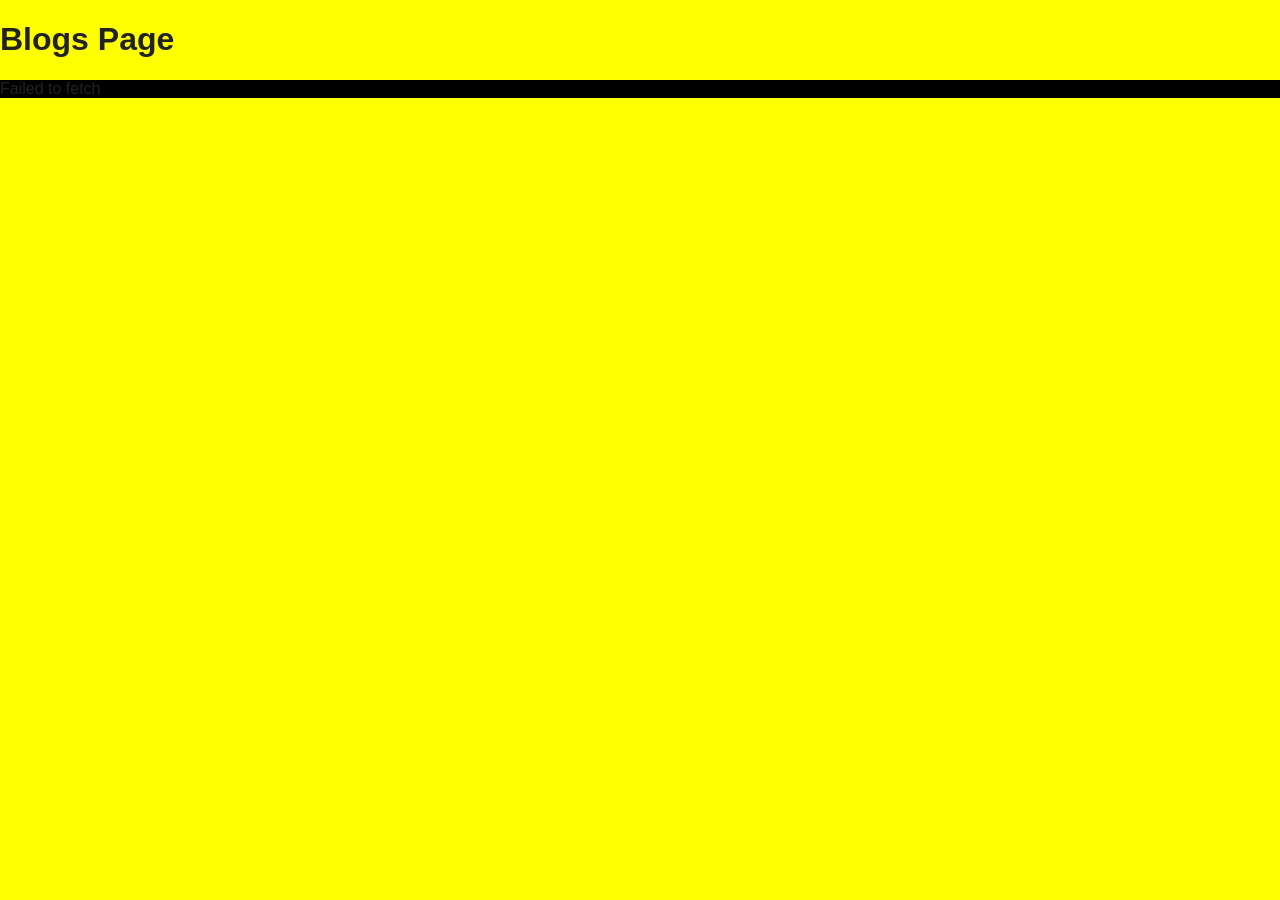
==== index.html @ aa0c0106 "fix architecture" ====
<!doctype html>
<html lang="en">
  <head>
    <meta charset="UTF-8" />
    <meta name="viewport" content="width=device-width, initial-scale=1.0" />
    <link rel="stylesheet" href="./css/global.css" />
    <link rel="stylesheet" href="./css/main.css" />
    <title>home</title>
  </head>
  <body>
    <header><h1>Blogs Page</h1></header>

    <main>
      <div id="message"></div>
      <div id="content">
        <h2>Blog Lista</h2>
        <ul id="blogList"></ul>
      </div>
    </main>

    <script src="./js/main.js"></script>
  </body>
</html>
---- css/global.css ----
* {
  box-sizing: border-box;
}

body {
  margin: 0;
  font-family: Arial, sans-serif;
  color: #222;
  background-color: yellow;
}

/* .disabled {
  display: none;
}

.enabled {
  display: block;
} */
---- css/main.css ----
#message {
  display: none;
  background-color: black;
}

#message.enabled {
  display: block;
}

#content {
  background-color: rgb(230, 210, 0);
}

#content.disabled {
  display: none;
}
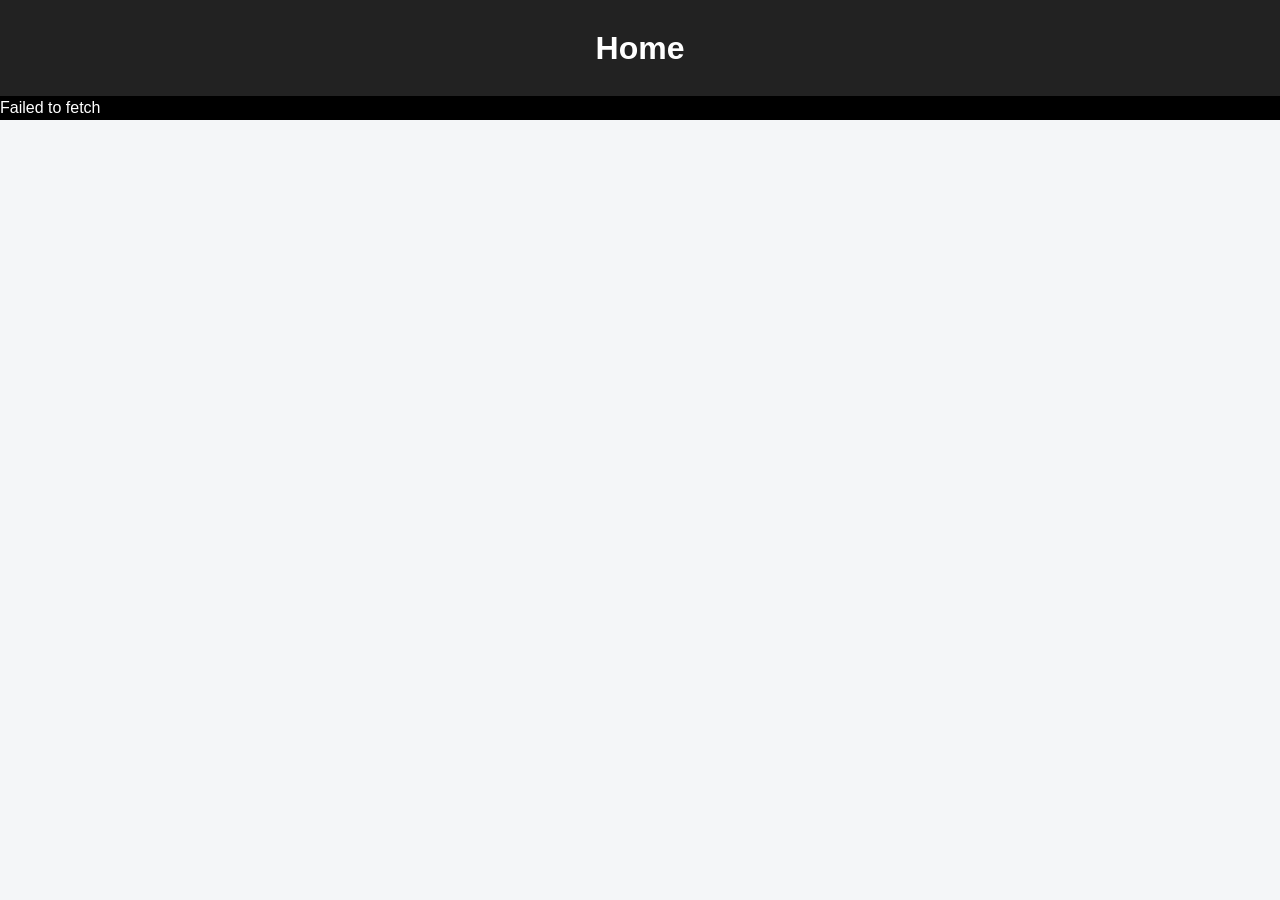
==== commit 04f21627: "fix" ====
--- a/index.html
+++ b/index.html
@@ -8,16 +8,15 @@
     <title>home</title>
   </head>
   <body>
-    <header><h1>Blogs Page</h1></header>
+    <header><h1>Home</h1></header>
 
     <main>
       <div id="message"></div>
       <div id="content">
-        <h2>Blog Lista</h2>
-        <ul id="blogList"></ul>
+        <h2>Blog List</h2>
+        <ol id="blogList"></ol>
       </div>
     </main>
-
     <script src="./js/main.js"></script>
   </body>
 </html>
--- a/css/global.css
+++ b/css/global.css
@@ -1,12 +1,44 @@
 * {
+  margin: 0;
   box-sizing: border-box;
 }
 
 body {
-  margin: 0;
+  /* margin: 0; */
+  min-height: 100vh;
   font-family: Arial, sans-serif;
+  font-size: 16px;
+  line-height: 1.5;
   color: #222;
-  background-color: yellow;
+  background-color: #f4f6f8;
+}
+
+header {
+  padding: 1rem;
+  background-color: #222;
+  color: #fff;
+  text-align: center;
+}
+
+header h1 {
+  /*   margin: 0; */
+  font-size: 1.6rem;
+}
+
+h2 {
+  margin: 0.5rem 0;
+  text-align: center;
+}
+
+/* Tablet and desktop */
+@media (min-width: 600px) {
+  header {
+    padding: 1.5rem;
+  }
+
+  header h1 {
+    font-size: 2rem;
+  }
 }
 
 /* .disabled {
--- a/css/main.css
+++ b/css/main.css
@@ -1,6 +1,7 @@
 #message {
   display: none;
   background-color: black;
+  color: white;
 }
 
 #message.enabled {
@@ -8,9 +9,19 @@
 }
 
 #content {
-  background-color: rgb(230, 210, 0);
+  display: flex;
+  flex-direction: column;
+  /* background-color: rgb(230, 210, 0); */
 }
 
 #content.disabled {
   display: none;
 }
+
+#blogList {
+  list-style: decimal;
+}
+
+#blogList li {
+  padding: 1rem 0;
+}
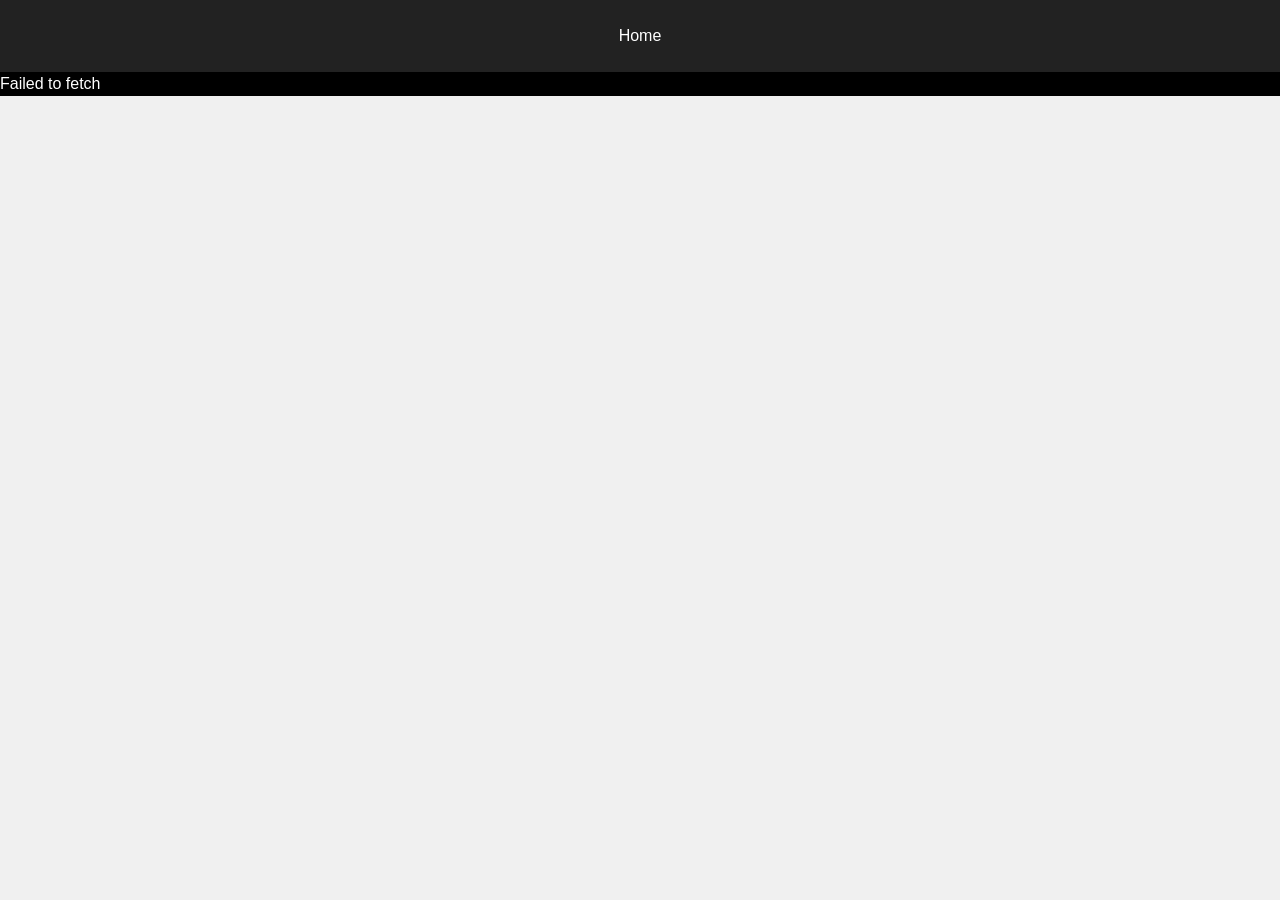
==== commit e73fdfda: "css work" ====
--- a/index.html
+++ b/index.html
@@ -3,18 +3,18 @@
   <head>
     <meta charset="UTF-8" />
     <meta name="viewport" content="width=device-width, initial-scale=1.0" />
+    <title>home</title>
     <link rel="stylesheet" href="./css/global.css" />
     <link rel="stylesheet" href="./css/main.css" />
-    <title>home</title>
   </head>
   <body>
-    <header><h1>Home</h1></header>
+    <header><p>Home</p></header>
 
     <main>
       <div id="message"></div>
       <div id="content">
-        <h2>Blog List</h2>
-        <ol id="blogList"></ol>
+        <h1>Blog List</h1>
+        <ul id="blogList"></ul>
       </div>
     </main>
     <script src="./js/main.js"></script>
--- a/css/global.css
+++ b/css/global.css
@@ -4,29 +4,32 @@
 }
 
 body {
+  position: relative;
   /* margin: 0; */
   min-height: 100vh;
   font-family: Arial, sans-serif;
   font-size: 16px;
   line-height: 1.5;
   color: #222;
-  background-color: #f4f6f8;
+  background-color: #f0f0f0;
 }
 
 header {
+  position: sticky;
+  top: 0;
   padding: 1rem;
   background-color: #222;
   color: #fff;
   text-align: center;
 }
 
-header h1 {
-  /*   margin: 0; */
-  font-size: 1.6rem;
+h1 {
+  padding-top: 1rem;
+  text-align: center;
 }
 
 h2 {
-  margin: 0.5rem 0;
+  padding-top: 5px;
   text-align: center;
 }
 
@@ -36,8 +39,13 @@
     padding: 1.5rem;
   }
 
-  header h1 {
+  h1 {
     font-size: 2rem;
+  }
+
+  h2 {
+    margin: 0.5rem 0;
+    text-align: center;
   }
 }
 
--- a/css/main.css
+++ b/css/main.css
@@ -9,9 +9,9 @@
 }
 
 #content {
+  width: 98%;
   display: flex;
   flex-direction: column;
-  /* background-color: rgb(230, 210, 0); */
 }
 
 #content.disabled {
@@ -19,9 +19,39 @@
 }
 
 #blogList {
-  list-style: decimal;
+  list-style: circle;
 }
 
 #blogList li {
-  padding: 1rem 0;
+  /* width: 95%; */
+  padding: 0.5rem 0;
 }
+
+#postTitle {
+  width: fit-content;
+  padding: 10px;
+  color: black;
+  border: 2px solid brown;
+  border-radius: 10px;
+  background-color: yellow;
+  cursor: pointer;
+}
+
+@media (min-width: 600px) {
+  /*  #content {
+    padding: 1rem;
+  } */
+
+  #blogList {
+    margin-top: 0.8rem;
+    display: grid;
+    grid-template-columns: repeat(2, 1fr);
+    gap: 20px;
+  }
+}
+@media (min-width: 1024px) {
+  #blogList {
+    width: 100vw;
+    grid-template-columns: repeat(3, 1fr);
+  }
+}
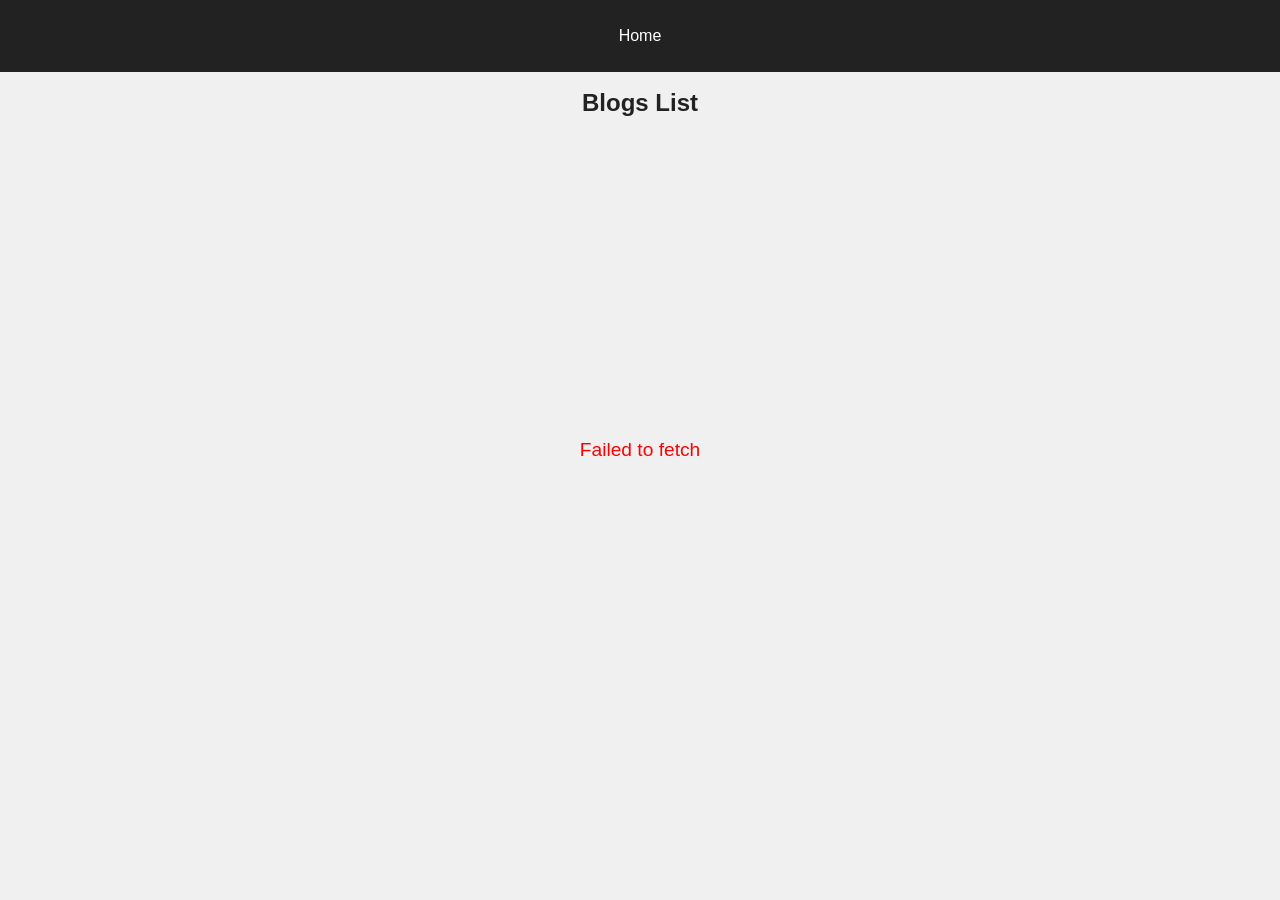
==== commit 8fe98911: "continue" ====
--- a/index.html
+++ b/index.html
@@ -8,12 +8,14 @@
     <link rel="stylesheet" href="./css/main.css" />
   </head>
   <body>
-    <header><p>Home</p></header>
+    <header>
+      <p>Home</p>
+    </header>
 
     <main>
-      <div id="message"></div>
+      <h2>Blogs List</h2>
+      <div id="message" class="error-message__container"></div>
       <div id="content">
-        <h1>Blog List</h1>
         <ul id="blogList"></ul>
       </div>
     </main>
--- a/css/global.css
+++ b/css/global.css
@@ -21,6 +21,7 @@
   background-color: #222;
   color: #fff;
   text-align: center;
+  z-index: 1000;
 }
 
 h1 {
@@ -49,10 +50,12 @@
   }
 }
 
-/* .disabled {
-  display: none;
+.error-message__container {
+  position: fixed;
+  color: red;
+  font-size: larger;
+  top: 50%;
+  left: 50%;
+  transform: translate(-50%, -50%);
+  z-index: 1000;
 }
-
-.enabled {
-  display: block;
-} */
--- a/css/main.css
+++ b/css/main.css
@@ -1,7 +1,5 @@
 #message {
   display: none;
-  background-color: black;
-  color: white;
 }
 
 #message.enabled {
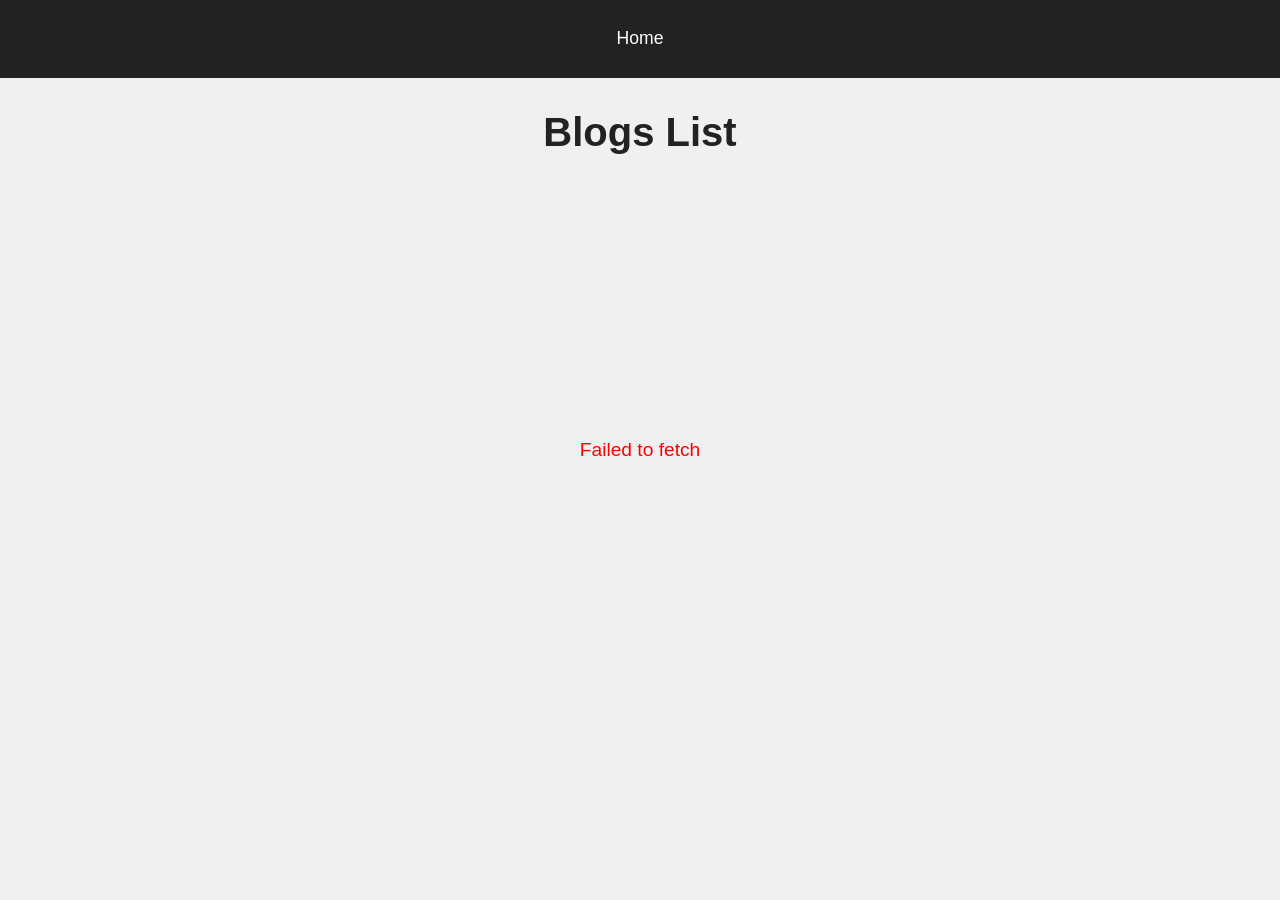
==== commit f211dec7: "fix surfplatan completed" ====
--- a/index.html
+++ b/index.html
@@ -13,8 +13,8 @@
     </header>
 
     <main>
-      <h2>Blogs List</h2>
-      <div id="message" class="error-message__container"></div>
+      <h1>Blogs List</h1>
+      <div id="message" class="message-outer-page__container"></div>
       <div id="content">
         <ul id="blogList"></ul>
       </div>
--- a/css/global.css
+++ b/css/global.css
@@ -5,7 +5,6 @@
 
 body {
   position: relative;
-  /* margin: 0; */
   min-height: 100vh;
   font-family: Arial, sans-serif;
   font-size: 16px;
@@ -24,38 +23,118 @@
   z-index: 1000;
 }
 
+main {
+  padding: 0 10px;
+}
+
 h1 {
+  font-size: 1.5rem;
   padding-top: 1rem;
   text-align: center;
 }
 
 h2 {
+  font-size: 1.2rem;
   padding-top: 5px;
   text-align: center;
 }
 
-/* Tablet and desktop */
-@media (min-width: 600px) {
-  header {
-    padding: 1.5rem;
-  }
-
-  h1 {
-    font-size: 2rem;
-  }
-
-  h2 {
-    margin: 0.5rem 0;
-    text-align: center;
-  }
+h3 {
+  font-size: 1.1rem;
 }
 
-.error-message__container {
+p {
+  font-size: 0.9rem;
+}
+
+button {
+  font-size: 0.8rem;
+  padding: 10px 18px;
+  min-height: 44px;
+  border-radius: 8px;
+  cursor: pointer;
+}
+
+.message-outer-page__container {
+  text-align: center;
+  color: red;
   position: fixed;
-  color: red;
   font-size: larger;
   top: 50%;
   left: 50%;
   transform: translate(-50%, -50%);
   z-index: 1000;
 }
+
+.message-inner-page__container {
+  color: red;
+}
+
+/* Tablet and desktop */
+
+@media (min-width: 768px) {
+  header {
+    padding: 1.25rem 2rem;
+  }
+  main {
+    padding: 0 2rem;
+  }
+
+  h1 {
+    font-size: 2rem;
+    padding-top: 1.25rem;
+  }
+
+  h2 {
+    font-size: 1.5rem;
+    padding-top: 10px;
+  }
+
+  h3 {
+    font-size: 1.25rem;
+  }
+
+  p {
+    font-size: 1rem;
+    line-height: 1.6;
+  }
+
+  button {
+    font-size: 1rem;
+    padding: 12px 24px;
+    min-height: 48px;
+    border-radius: 8px;
+  }
+}
+
+@media (min-width: 1024px) {
+  header {
+    padding: 1.5rem 3rem;
+  }
+
+  h1 {
+    font-size: 2.5rem;
+    padding-top: 1.5rem;
+  }
+
+  h2 {
+    font-size: 1.8rem;
+    padding-top: 1rem;
+  }
+
+  h3 {
+    font-size: 1.4rem;
+  }
+
+  p {
+    font-size: 1.1rem;
+    line-height: 1.7;
+  }
+
+  button {
+    font-size: 1rem;
+    padding: 12px 26px;
+    min-height: 44px;
+    border-radius: 8px;
+  }
+}
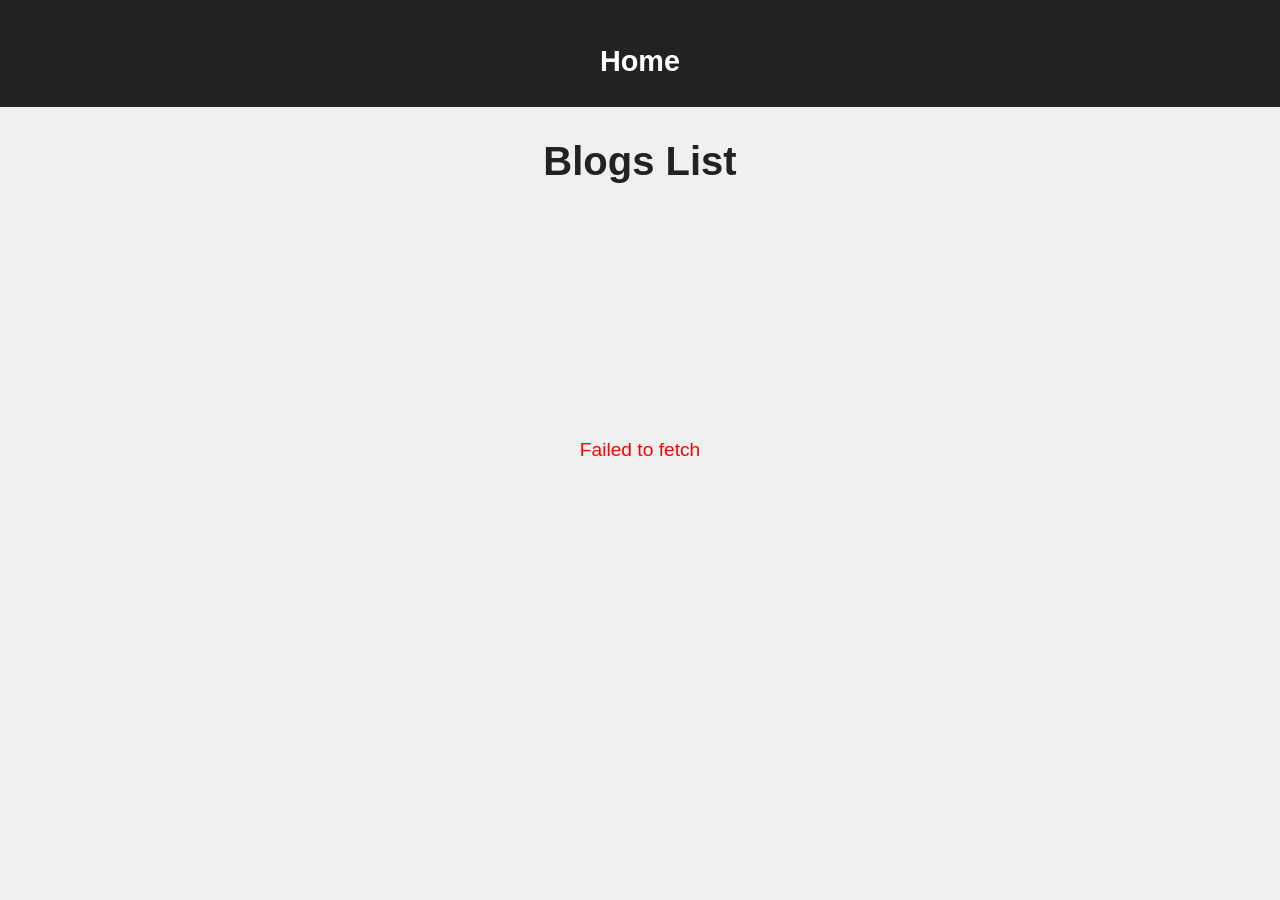
==== commit 5402ad0d: "fail messages ready, functionality and css" ====
--- a/index.html
+++ b/index.html
@@ -9,7 +9,7 @@
   </head>
   <body>
     <header>
-      <p>Home</p>
+      <h2>Home</h2>
     </header>
 
     <main>
--- a/css/global.css
+++ b/css/global.css
@@ -14,12 +14,13 @@
 }
 
 header {
+  display: flex;
+  justify-content: center;
   position: sticky;
   top: 0;
   padding: 1rem;
   background-color: #222;
   color: #fff;
-  text-align: center;
   z-index: 1000;
 }
 
@@ -35,7 +36,7 @@
 
 h2 {
   font-size: 1.2rem;
-  padding-top: 5px;
+  /* padding-top: 5px; */
   text-align: center;
 }
 
@@ -70,7 +71,7 @@
   color: red;
 }
 
-/* Tablet and desktop */
+/* Tablet */
 
 @media (min-width: 768px) {
   header {
@@ -87,7 +88,7 @@
 
   h2 {
     font-size: 1.5rem;
-    padding-top: 10px;
+    /* padding-top: 10px; */
   }
 
   h3 {
--- a/css/main.css
+++ b/css/main.css
@@ -18,6 +18,7 @@
 
 #blogList {
   list-style: circle;
+  padding-inline-start: 20px;
 }
 
 #blogList li {
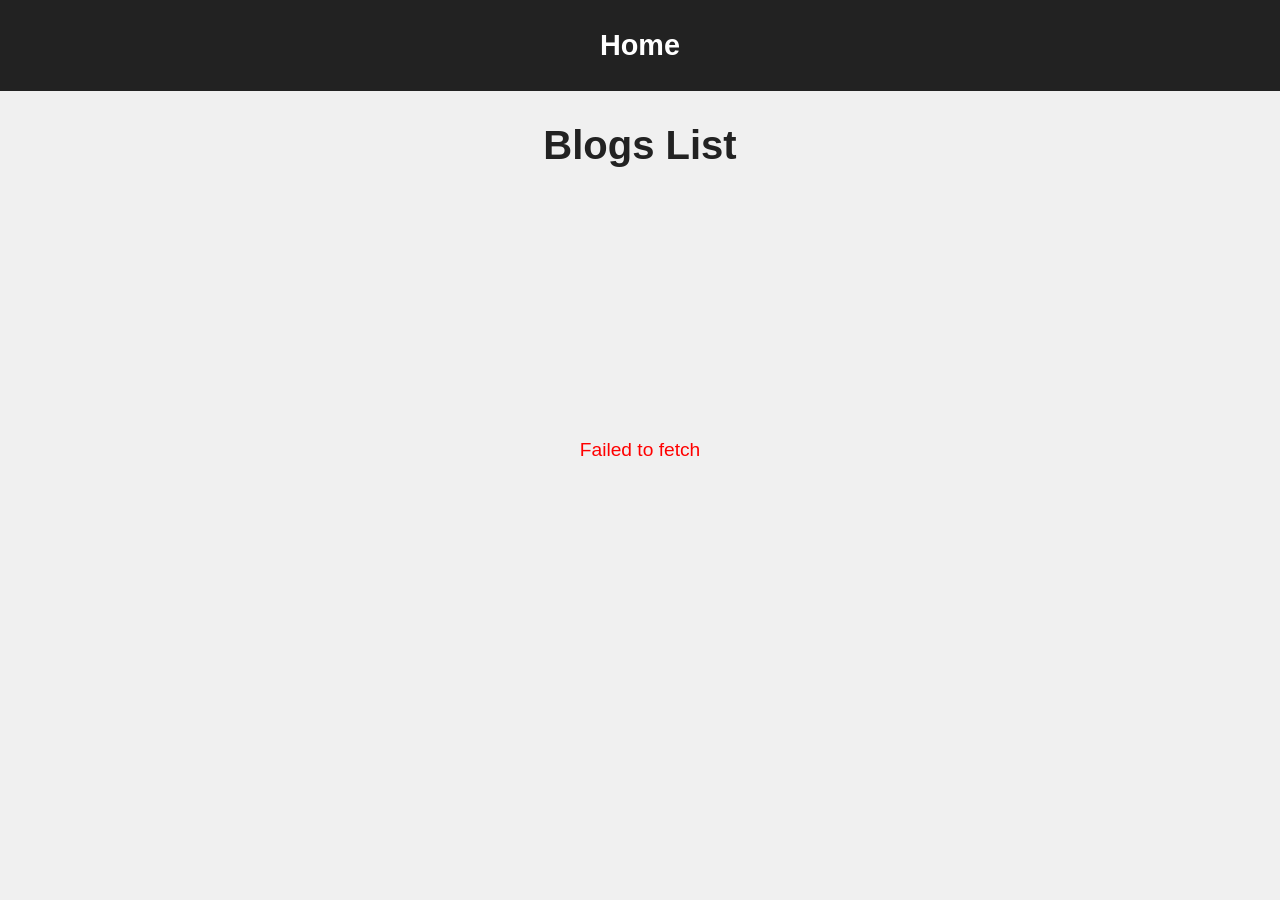
==== commit ee500e90: "cleanning" ====
--- a/index.html
+++ b/index.html
@@ -11,7 +11,6 @@
     <header>
       <h2>Home</h2>
     </header>
-
     <main>
       <h1>Blogs List</h1>
       <div id="message" class="message-outer-page__container"></div>
--- a/css/global.css
+++ b/css/global.css
@@ -36,7 +36,6 @@
 
 h2 {
   font-size: 1.2rem;
-  /* padding-top: 5px; */
   text-align: center;
 }
 
@@ -71,7 +70,7 @@
   color: red;
 }
 
-/* Tablet */
+/* Tablets */
 
 @media (min-width: 768px) {
   header {
@@ -88,7 +87,6 @@
 
   h2 {
     font-size: 1.5rem;
-    /* padding-top: 10px; */
   }
 
   h3 {
@@ -120,7 +118,6 @@
 
   h2 {
     font-size: 1.8rem;
-    padding-top: 1rem;
   }
 
   h3 {
